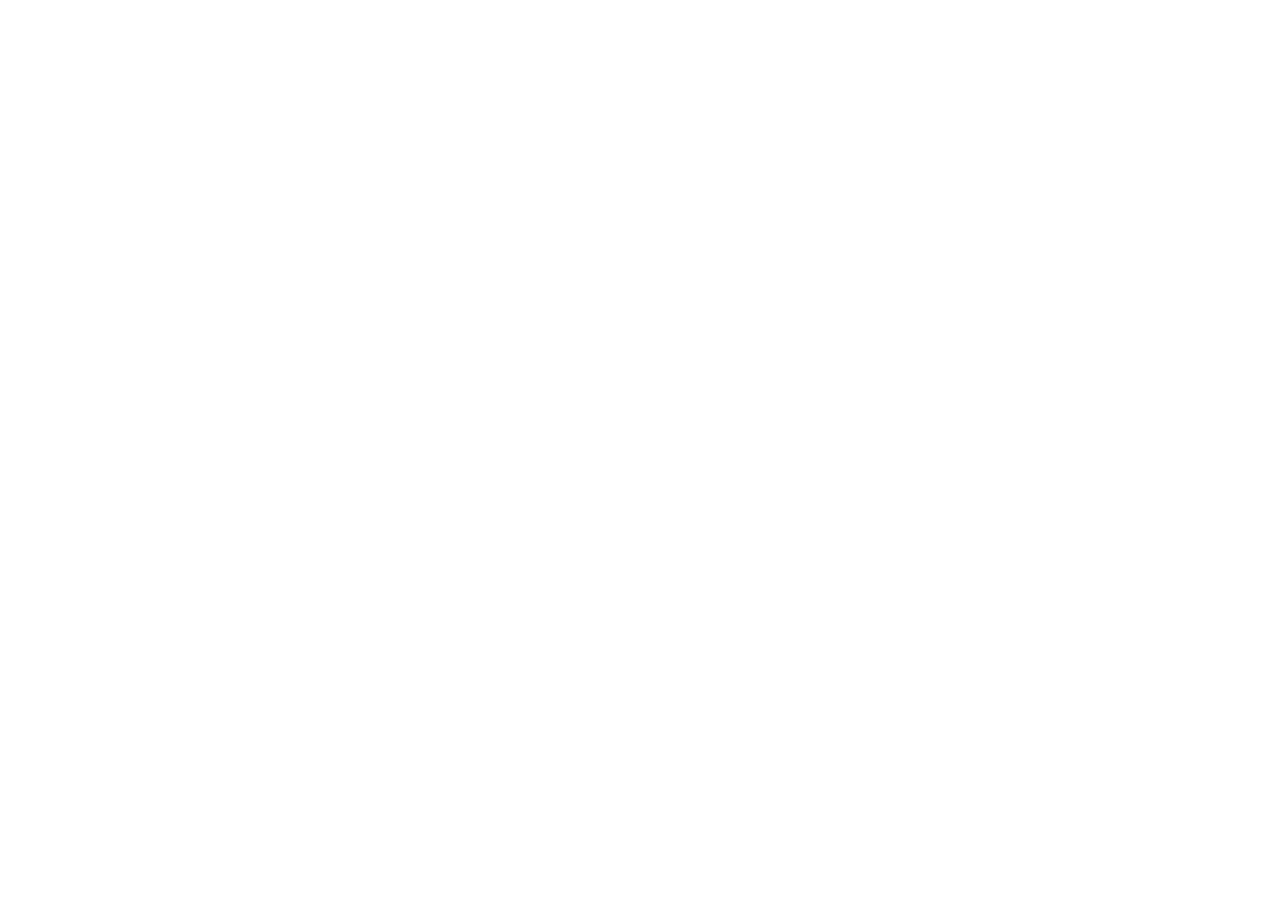
==== src/main/resources/templates/posts/index.html @ ac2035b0 "Completed views excercise" ====
<!DOCTYPE html>
<html xmlns:th="http://www.thymeleaf.org">
<head th:replace="/partials/header :: head"></head>
<body>
    <div th:replace="/partials/navbar :: navbar"></div>

    <div th:each="post : ${posts}">
        <h2 th:text="${post.getTitle()}"></h2>
        <p th:text="${post.getBody()}"></p>
    </div>

</body>
</html>
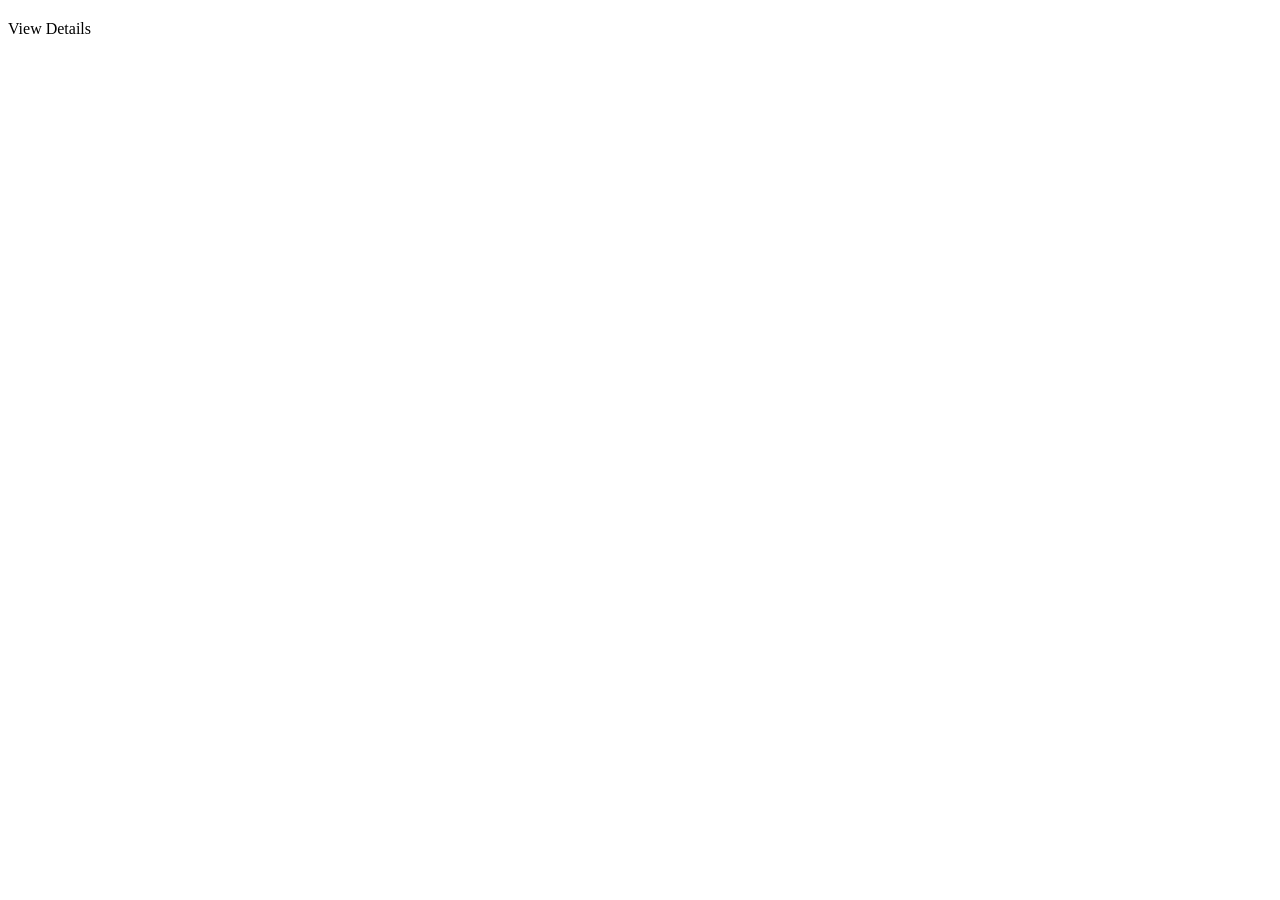
==== commit 8a451013: "completed exercise and styling" ====
--- a/src/main/resources/templates/posts/index.html
+++ b/src/main/resources/templates/posts/index.html
@@ -1,13 +1,22 @@
 <!DOCTYPE html>
 <html xmlns:th="http://www.thymeleaf.org">
-<head th:replace="/partials/header :: head"></head>
+<head th:replace="/partials/partials :: head('Posts')"></head>
 <body>
-    <div th:replace="/partials/navbar :: navbar"></div>
+<div id="wrapper">
+    <nav th:replace="/partials/partials :: nav"></nav>
+    <header th:replace="/partials/partials :: header('Posts')"></header>
 
-    <div th:each="post : ${posts}">
-        <h2 th:text="${post.getTitle()}"></h2>
-        <p th:text="${post.getBody()}"></p>
-    </div>
+    <main class="container">
+        <div th:each="post : ${posts}">
+            <h2 th:text="${post.title}"></h2>
+            <p th:text="${post.body}"></p>
+            <a th:href="@{/posts/{id}(id=${post.id})}">View Details</a>
+        </div>
+    </main>
 
+    <footer th:replace="/partials/partials :: footer"></footer>
+</div>
+
+<th:block th:replace="partials/partials :: scripts"></th:block>
 </body>
 </html>
